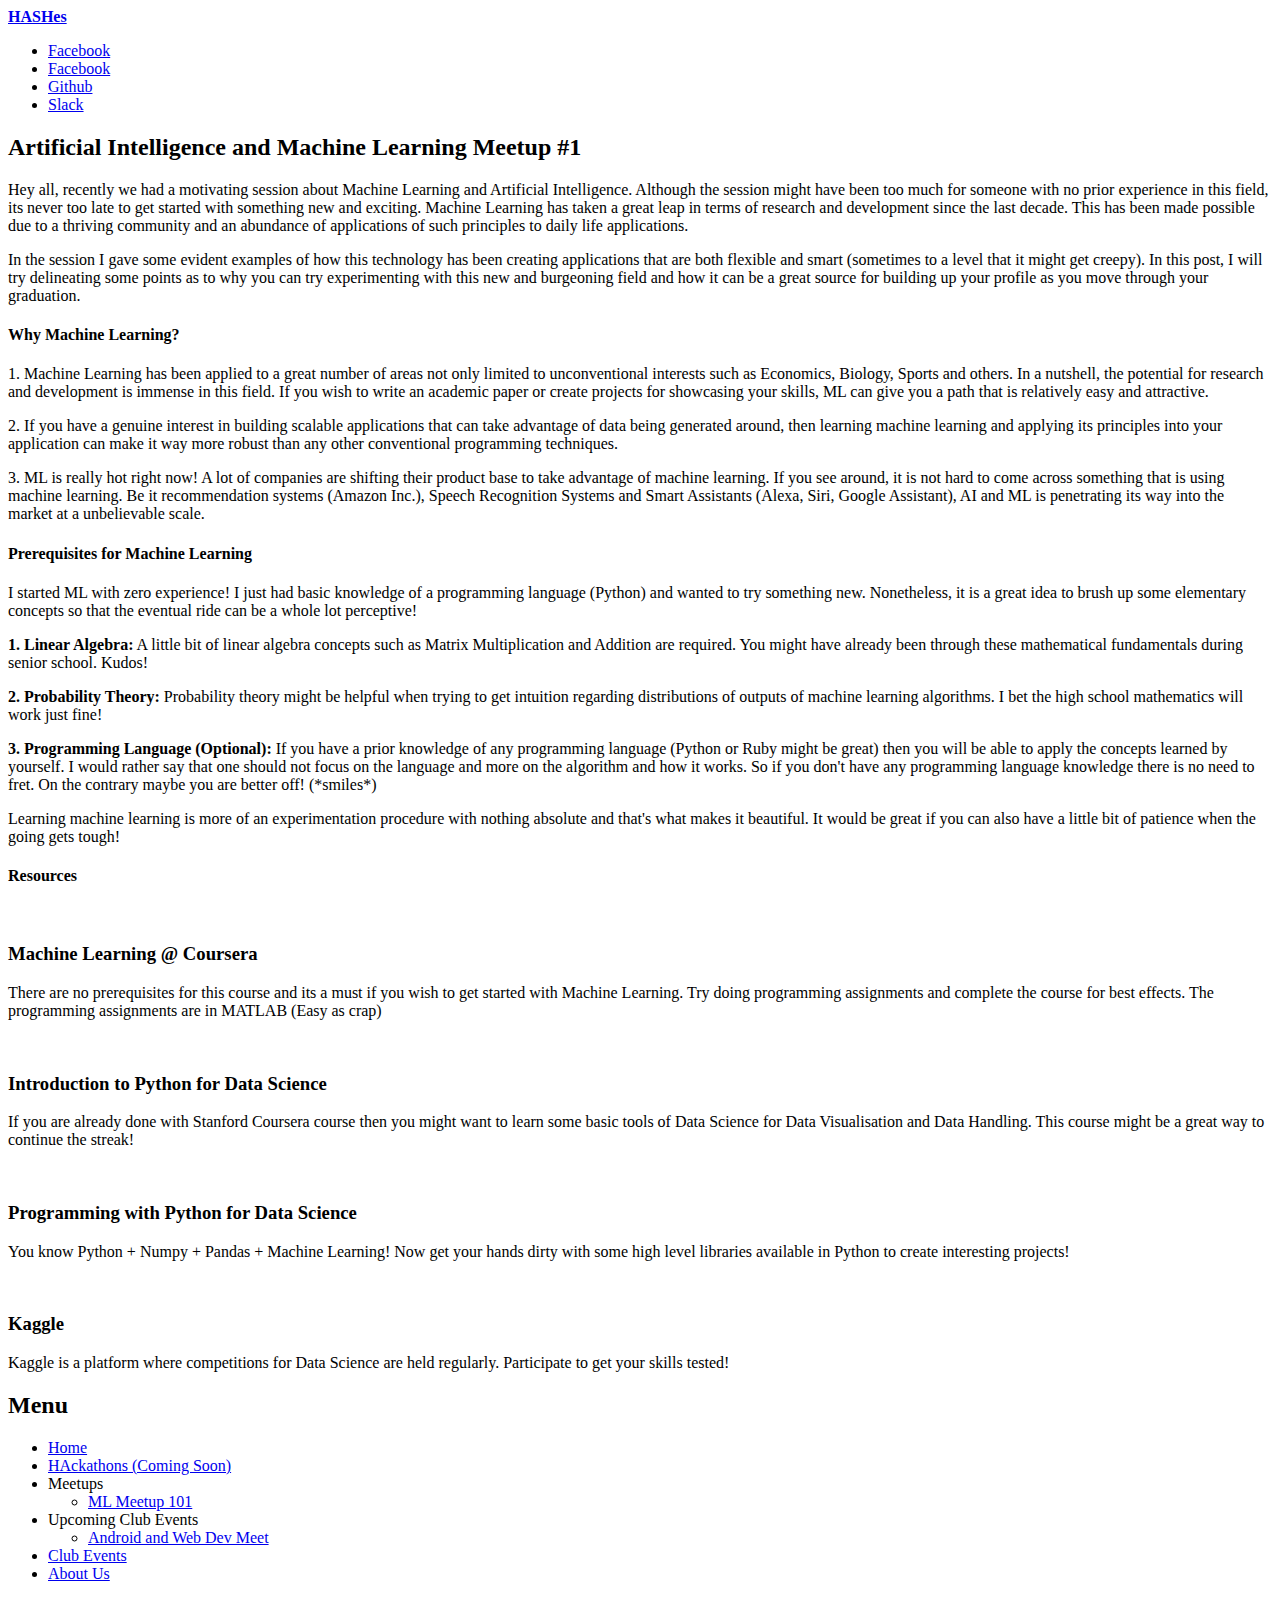
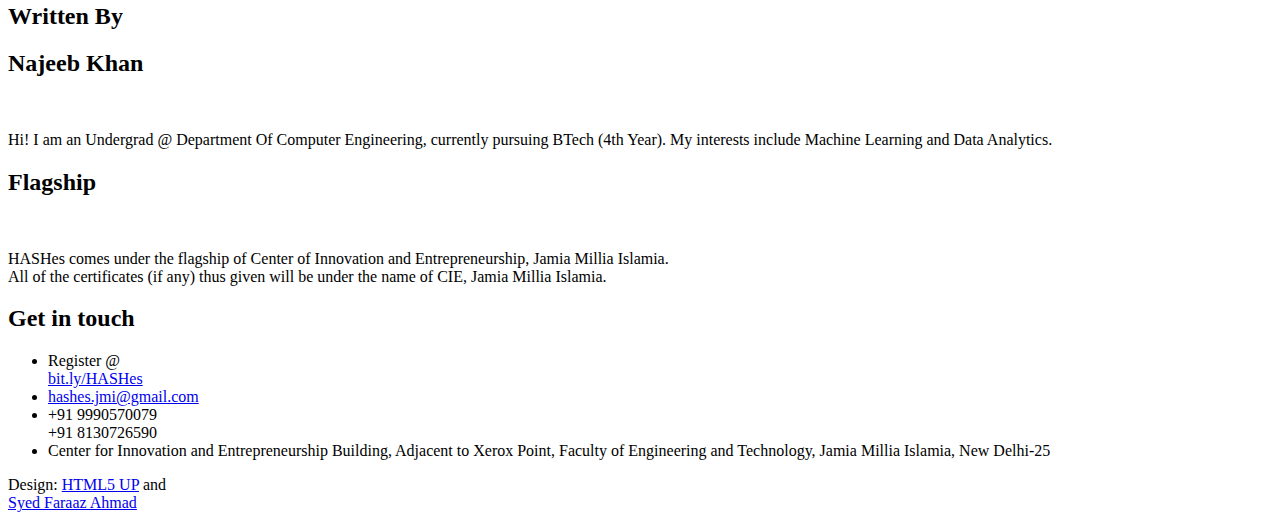
==== meetup.html @ 8abf13f2 "added new event" ====
<!DOCTYPE HTML>
<!--
	Editorial by HTML5 UP
	html5up.net | @ajlkn
	Free for personal and commercial use under the CCA 3.0 license (html5up.net/license)
-->
<html>
	<head>
		<title>HASHes</title>
		<meta charset="utf-8" />
		<meta name="viewport" content="width=device-width, initial-scale=1, user-scalable=no" />
		<!--[if lte IE 8]><script src="assets/js/ie/html5shiv.js"></script><![endif]-->
		<link rel="stylesheet" href="assets/css/main.css" />
		<!--[if lte IE 9]><link rel="stylesheet" href="assets/css/ie9.css" /><![endif]-->
		<!--[if lte IE 8]><link rel="stylesheet" href="assets/css/ie8.css" /><![endif]-->
	</head>
	<body>

		<!-- Wrapper -->
			<div id="wrapper">

				<!-- Main -->
					<div id="main">
						<div class="inner">

							<!-- Header -->
								<header id="header">
									<a href="index.html" class="logo"><strong>HASHes</strong></a>
									<ul class="icons">
										<li><a href="#touch" class="icon fa-google"><span class="label">Facebook</span></a></li>
										<li><a href="https://fb.com/HASHesJMI" class="icon fa-facebook"><span class="label">Facebook</span></a></li>
										<li><a href="#" class="icon fa-github"><span class="label">Github</span></a></li>
										<li><a href="#" class="icon fa-slack"><span class="label">Slack</span></a></li>
									</ul>
								</header>

							<!-- Section -->
								<section>
									<header class="major" id="more">
										<h2>Artificial Intelligence and Machine Learning Meetup #1</h2>
									</header>
									<p>Hey all, recently we had a motivating session about Machine Learning and Artificial Intelligence. Although the session might have been too much for someone with no prior experience in this field, its never too late to get started with something new and exciting. Machine Learning has taken a great leap in terms of research and development since the last decade. This has been made possible due to a thriving community and an abundance of applications of such principles to daily life applications.</p>
									<p>In the session I gave some evident examples of how this technology has been creating applications that are both flexible and smart (sometimes to a level that it might get creepy). In this post, I will try delineating some points as to why you can try experimenting with this new and burgeoning field and how it can be a great source for building up your profile as you move through your graduation.</p>
									<header class="major" id="more">
										<h4>Why Machine Learning?</h2>
									</header>
									<p>1. Machine Learning has been applied to a great number of areas not only limited to unconventional interests such as Economics, Biology, Sports and others. In a nutshell, the potential for research and development is immense in this field. If you wish to write an academic paper or create projects for showcasing your skills, ML can give you a path that is relatively easy and attractive.</p>

									<p>2. If you have a genuine interest in building scalable applications that can take advantage of data being generated around, then learning machine learning and applying its principles into your application can make it way more robust than any other conventional programming techniques.</p>

									<p> 3. ML is really hot right now! A lot of companies are shifting their product base to take advantage of machine learning. If you see around, it is not hard to come across something that is using machine learning. Be it recommendation systems (Amazon Inc.), Speech Recognition Systems and Smart Assistants (Alexa, Siri, Google Assistant), AI and ML is penetrating its way into the market at a unbelievable scale.</p>

									<header class="major" id="more">
										<h4>Prerequisites for Machine Learning</h2>
									</header>
									<p>I started ML with zero experience! I just had basic knowledge of a programming language (Python) and wanted to try something new. Nonetheless, it is a great idea to brush up some elementary concepts so that the eventual ride can be a whole lot perceptive!</p>

									<p><strong>1. Linear Algebra:</strong> A little bit of linear algebra concepts such as Matrix Multiplication and Addition are required. You might have already been through these mathematical fundamentals during senior school. Kudos! </p>

									<p><strong>2. Probability Theory: </strong>Probability theory might be helpful when trying to get intuition regarding distributions of outputs of machine learning algorithms. I bet the high school mathematics will work just fine!</p>

									<p><strong>3. Programming Language (Optional): </strong>If you have a prior knowledge of any programming language (Python or Ruby might be great) then you will be able to apply the concepts learned by yourself. I would rather say that one should not focus on the language and more on the algorithm and how it works. So if you don't have any programming language knowledge there is no need to fret. On the contrary maybe you are better off! (*smiles*)</p>

									<p> Learning machine learning is more of an experimentation procedure with nothing absolute and that's what makes it beautiful. It would be great if you can also have a little bit of patience when the going gets tough! <p>

									<header class="major" id="more">
										<h4>Resources</h2>
									</header>
									<div class="posts">
										<article>
											<a href="https://www.coursera.org/learn/machine-learning" class="image"><img src="images/coursera.jpeg" alt="" /></a>
											<h3>Machine Learning @ Coursera</h3>
											<p>There are no prerequisites for this course and its a must if you wish to get started with Machine Learning. Try doing programming assignments and complete the course for best effects. The programming assignments are in MATLAB (Easy as crap)</p>
											<ul class="actions">
												<!-- <li><a href="#" class="button">More</a></li> -->
											</ul>
										</article>
										<article>
											<a href="https://www.edx.org/course/introduction-python-data-science-microsoft-dat208x-8" class="image"><img src="images/python_1.jpg" alt="" /></a>
											<h3>Introduction to Python for Data Science</h3>
											<p>If you are already done with Stanford Coursera course then you might want to learn some basic tools of Data Science for Data Visualisation and Data Handling. This course might be a great way to continue the streak!</p>
											<ul class="actions">
												<!-- <li><a href="#" class="button">More</a></li> -->
											</ul>
										</article>
										<article>
											<a href="https://www.edx.org/course/programming-python-data-science-microsoft-dat210x-6" class="image"><img src="images/data_science.jpg" alt="" /></a>
											<h3>Programming with Python for Data Science</h3>
											<p>You know Python + Numpy + Pandas + Machine Learning! Now get your hands dirty with some high level libraries available in Python to create interesting projects!</p>
											<ul class="actions">
												<!-- <li><a href="#" class="button">More</a></li> -->
											</ul>
										</article>
										<article>
											<a href="https://www.kaggle.com/" class="image"><img src="images/kaggle.png" alt="" style="height:300px width:200px"/></a>
											<h3>Kaggle</h3>
											<p>Kaggle is a platform where competitions for Data Science are held regularly. Participate to get your skills tested!</p>
										</article>
										<!--
										<article>
											<a href="#" class="image"><img src="images/pic05.jpg" alt="" /></a>
											<h3>Feugiat lorem aenean</h3>
											<p>Aenean ornare velit lacus, ac varius enim lorem ullamcorper dolore. Proin aliquam facilisis ante interdum. Sed nulla amet lorem feugiat tempus aliquam.</p>
											<ul class="actions">
												<li><a href="#" class="button">More</a></li>
											</ul>
										</article>
										<article>
											<a href="#" class="image"><img src="images/pic06.jpg" alt="" /></a>
											<h3>Amet varius aliquam</h3>
											<p>Aenean ornare velit lacus, ac varius enim lorem ullamcorper dolore. Proin aliquam facilisis ante interdum. Sed nulla amet lorem feugiat tempus aliquam.</p>
											<ul class="actions">
												<li><a href="#" class="button">More</a></li>
											</ul>
										</article>
									-->
									</div>
								</section>

						</div>
					</div>

				<!-- Sidebar -->
					<div id="sidebar">
						<div class="inner">

							<!-- Search (Hidden for now)
								<section id="search" class="alt">
									<form method="post" action="#">
										<input type="text" name="query" id="query" placeholder="Search" />
									</form>
								</section>

							-->
							<!-- Menu -->
								<nav id="menu">
									<header class="major">
										<h2>Menu</h2>
									</header>
									<ul>
										<li><a href="index.html">Home</a></li>
										<li><a href="#">HAckathons (Coming Soon)</a></li>
										<li>
											<span class="opener">Meetups</span>
											<ul>
												<li><a href="meetup.html">ML Meetup 101</a></li>
											<!--
												<li><a href="#">Ipsum Adipiscing</a></li>
												<li><a href="#">Tempus Magna</a></li>
												<li><a href="#">Feugiat Veroeros</a></li>
											-->
											</ul>
										</li>
										</li>
										<li>
											<span class="opener">Upcoming Club Events</span>
											<ul>
												<li><a href="upcoming.html">Android and Web Dev Meet</a></li>
											</ul>
										</li>
										<li><a href="#">Club Events</a></li>
										<li><a href="#touch">About Us</a></li>
									</ul>
								</nav>

							<!-- Section -->
								<section>
									<header class="major">
										<h2>Written By</h2>
									</header>
									<div class="mini-posts">
										<article>
											<h2>Najeeb Khan</h2>
											<a href="https://najeeb97khan.herokuapp.com" class="image"><img src="images/najeeb.jpg" alt=""/></a>
											<p>Hi! I am an Undergrad @ Department Of Computer Engineering, currently pursuing BTech (4th Year). My interests include Machine Learning and Data Analytics.</p>
										</article>
									</div>
									<ul class="actions">
										<!-- <li><a href="#" class="button">More</a></li> -->
									</ul>
								</section>

								<!-- Section -->
									<section>
										<header class="major">
											<h2>Flagship</h2>
										</header>
										<a href="http://jmi.ac.in/aboutjamia/centres/innovationentr-epreneurship/introduction" class="image"><img src="images/logo.png" height="250px" widht="250px" alt="" /></a>
										<p>HASHes comes under the flagship of Center of Innovation and Entrepreneurship, Jamia Millia Islamia.<br>All of the certificates (if any) thus given will be under the name of CIE, Jamia Millia Islamia.</p>
									</section>

							<!-- Section -->
								<section>
									<header class="major">
										<h2 id="touch">Get in touch</h2>
									</header>
									<ul class="contact">
										<li class="fa-user">Register @<br><a href="https://bit.ly/HASHes">bit.ly/HASHes</a></li>
										<li class="fa-envelope-o"><a href="#">hashes.jmi@gmail.com</a></li>
										<li class="fa-phone">+91 9990570079 <br> +91 8130726590</li>
										<li class="fa-map-marker">Center for Innovation and Entrepreneurship Building, Adjacent to Xerox Point, Faculty of Engineering and Technology, Jamia Millia Islamia, New Delhi-25 </li>
									</ul>
								</section>

							<!-- Footer -->
								<footer id="footer">
									<p class="copyright">Design: <a href="https://html5up.net">HTML5 UP</a> and <br> <a href="https://github.com/faraazahmad">Syed Faraaz Ahmad</a></p>
								</footer>

						</div>
					</div>

			</div>

		<!-- Scripts -->
			<script src="assets/js/jquery.min.js"></script>
			<script src="assets/js/skel.min.js"></script>
			<script src="assets/js/util.js"></script>
			<!--[if lte IE 8]><script src="assets/js/ie/respond.min.js"></script><![endif]-->
			<script src="assets/js/main.js"></script>
			<script>
			$(document).ready(function(){
			  // Add smooth scrolling to all links
			  $("a").on('click', function(event) {

			    // Make sure this.hash has a value before overriding default behavior
			    if (this.hash !== "") {
			      // Prevent default anchor click behavior
			      event.preventDefault();

			      // Store hash
			      var hash = this.hash;

			      // Using jQuery's animate() method to add smooth page scroll
			      // The optional number (800) specifies the number of milliseconds it takes to scroll to the specified area
			      $('html, body').animate({
			        scrollTop: $(hash).offset().top
			      }, 800, function(){
			   
			        // Add hash (#) to URL when done scrolling (default click behavior)
			        window.location.hash = hash;
			      });
			    } // End if
			  });
			});
			</script>


	</body>
</html>
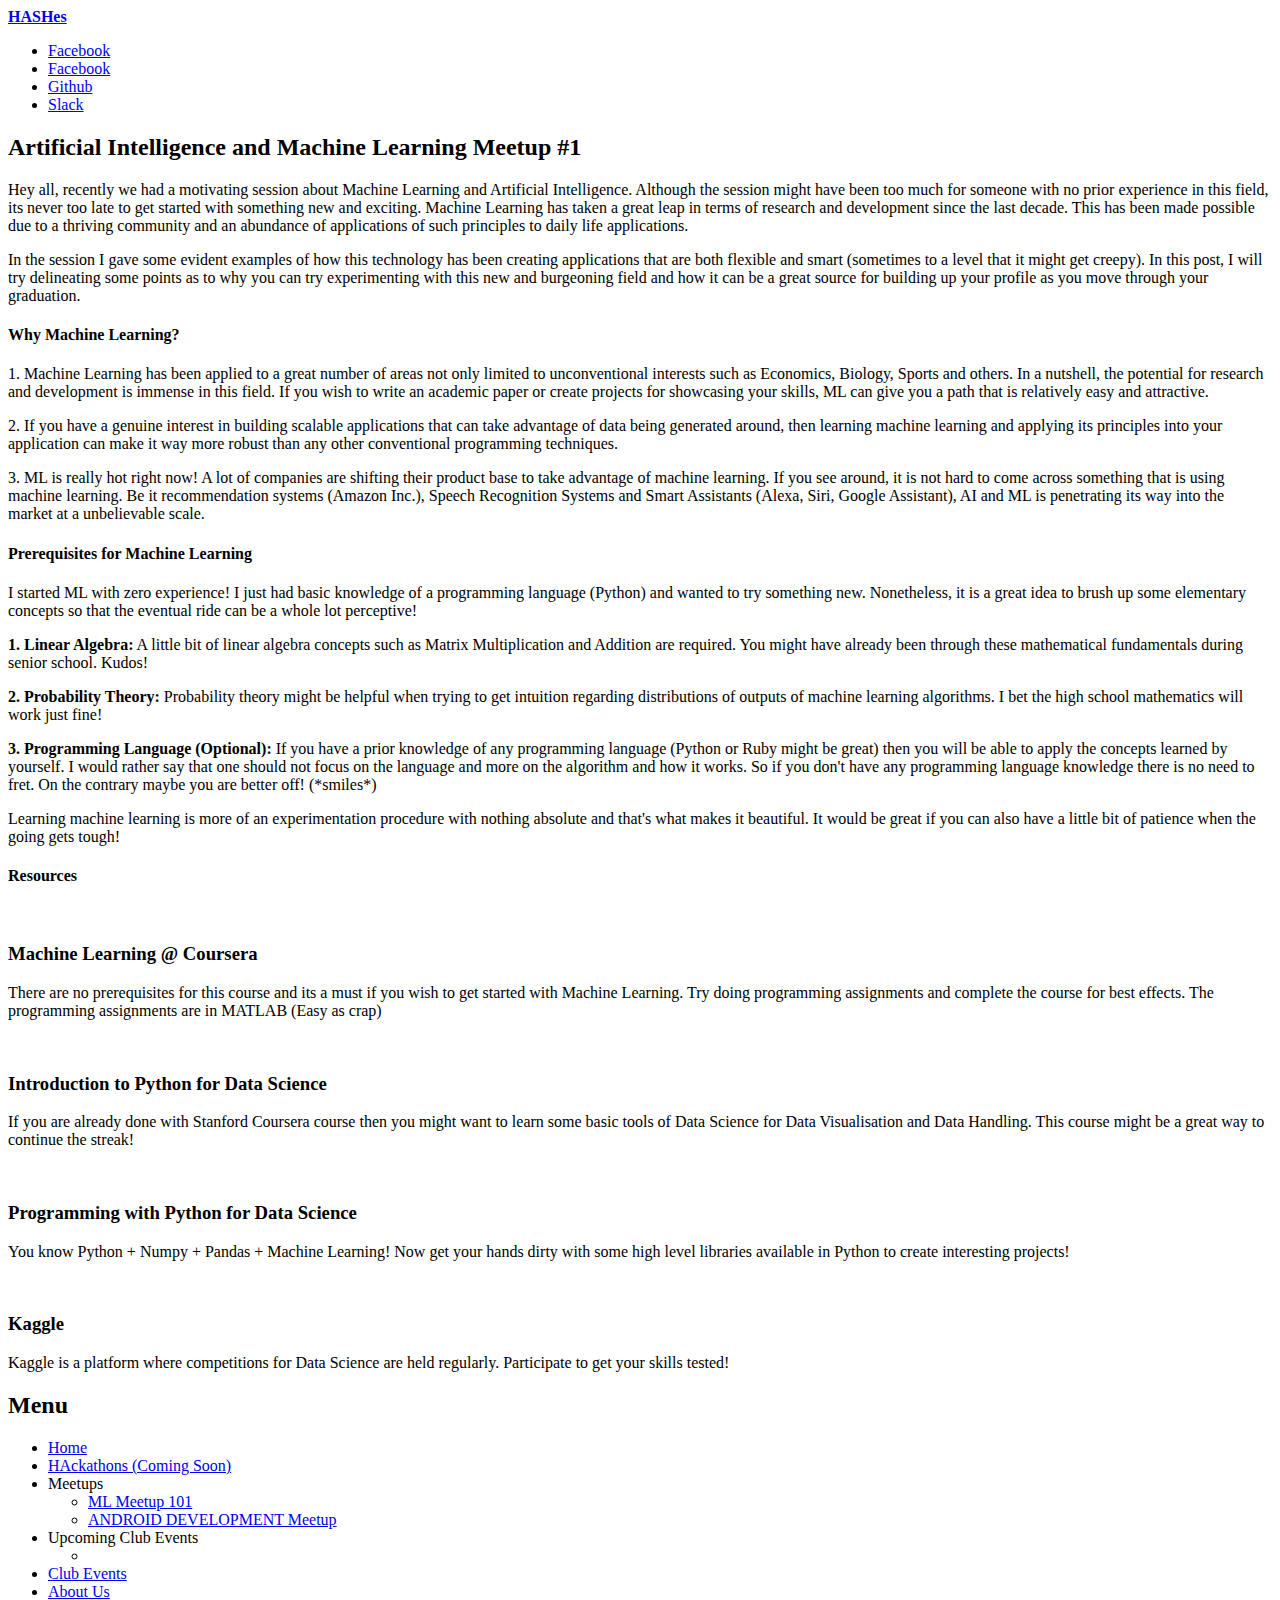
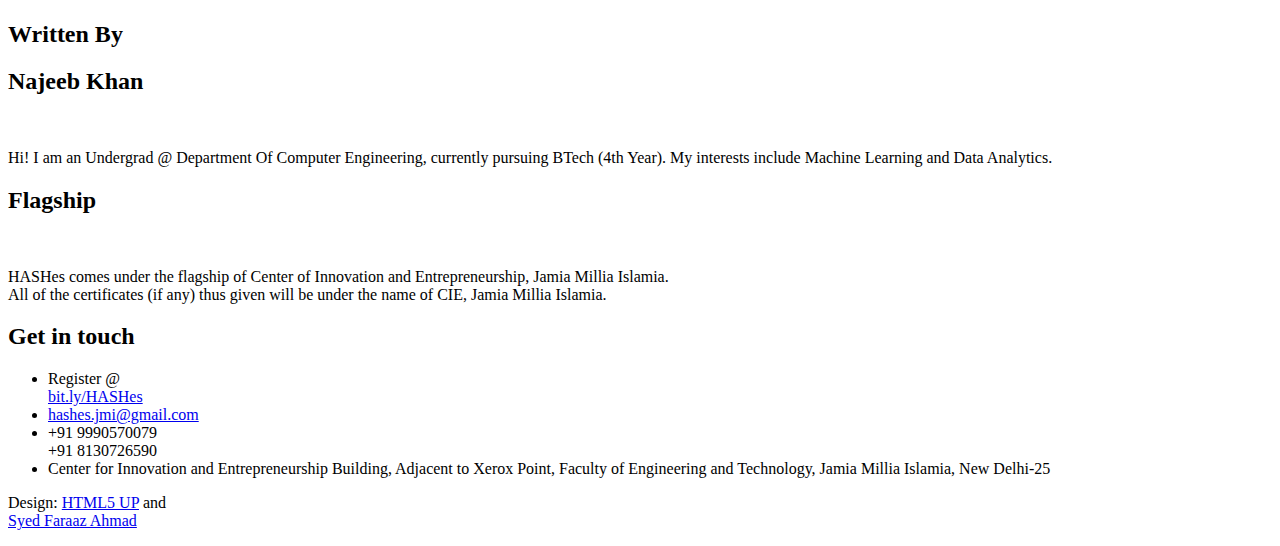
==== commit 67299667: "Merge pull request #4 from anandaditya444/master" ====
--- a/meetup.html
+++ b/meetup.html
@@ -149,13 +149,19 @@
 												<li><a href="#">Tempus Magna</a></li>
 												<li><a href="#">Feugiat Veroeros</a></li>
 											-->
+                                                                                                <li><a href="meetup1.html">ANDROID DEVELOPMENT Meetup</a></li>
+											<!--
+												<li><a href="#">Ipsum Adipiscing</a></li>
+												<li><a href="#">Tempus Magna</a></li>
+												<li><a href="#">Feugiat Veroeros</a></li>
+											-->
 											</ul>
 										</li>
 										</li>
 										<li>
 											<span class="opener">Upcoming Club Events</span>
 											<ul>
-												<li><a href="upcoming.html">Android and Web Dev Meet</a></li>
+												<li><a href="#"></a></li>
 											</ul>
 										</li>
 										<li><a href="#">Club Events</a></li>
